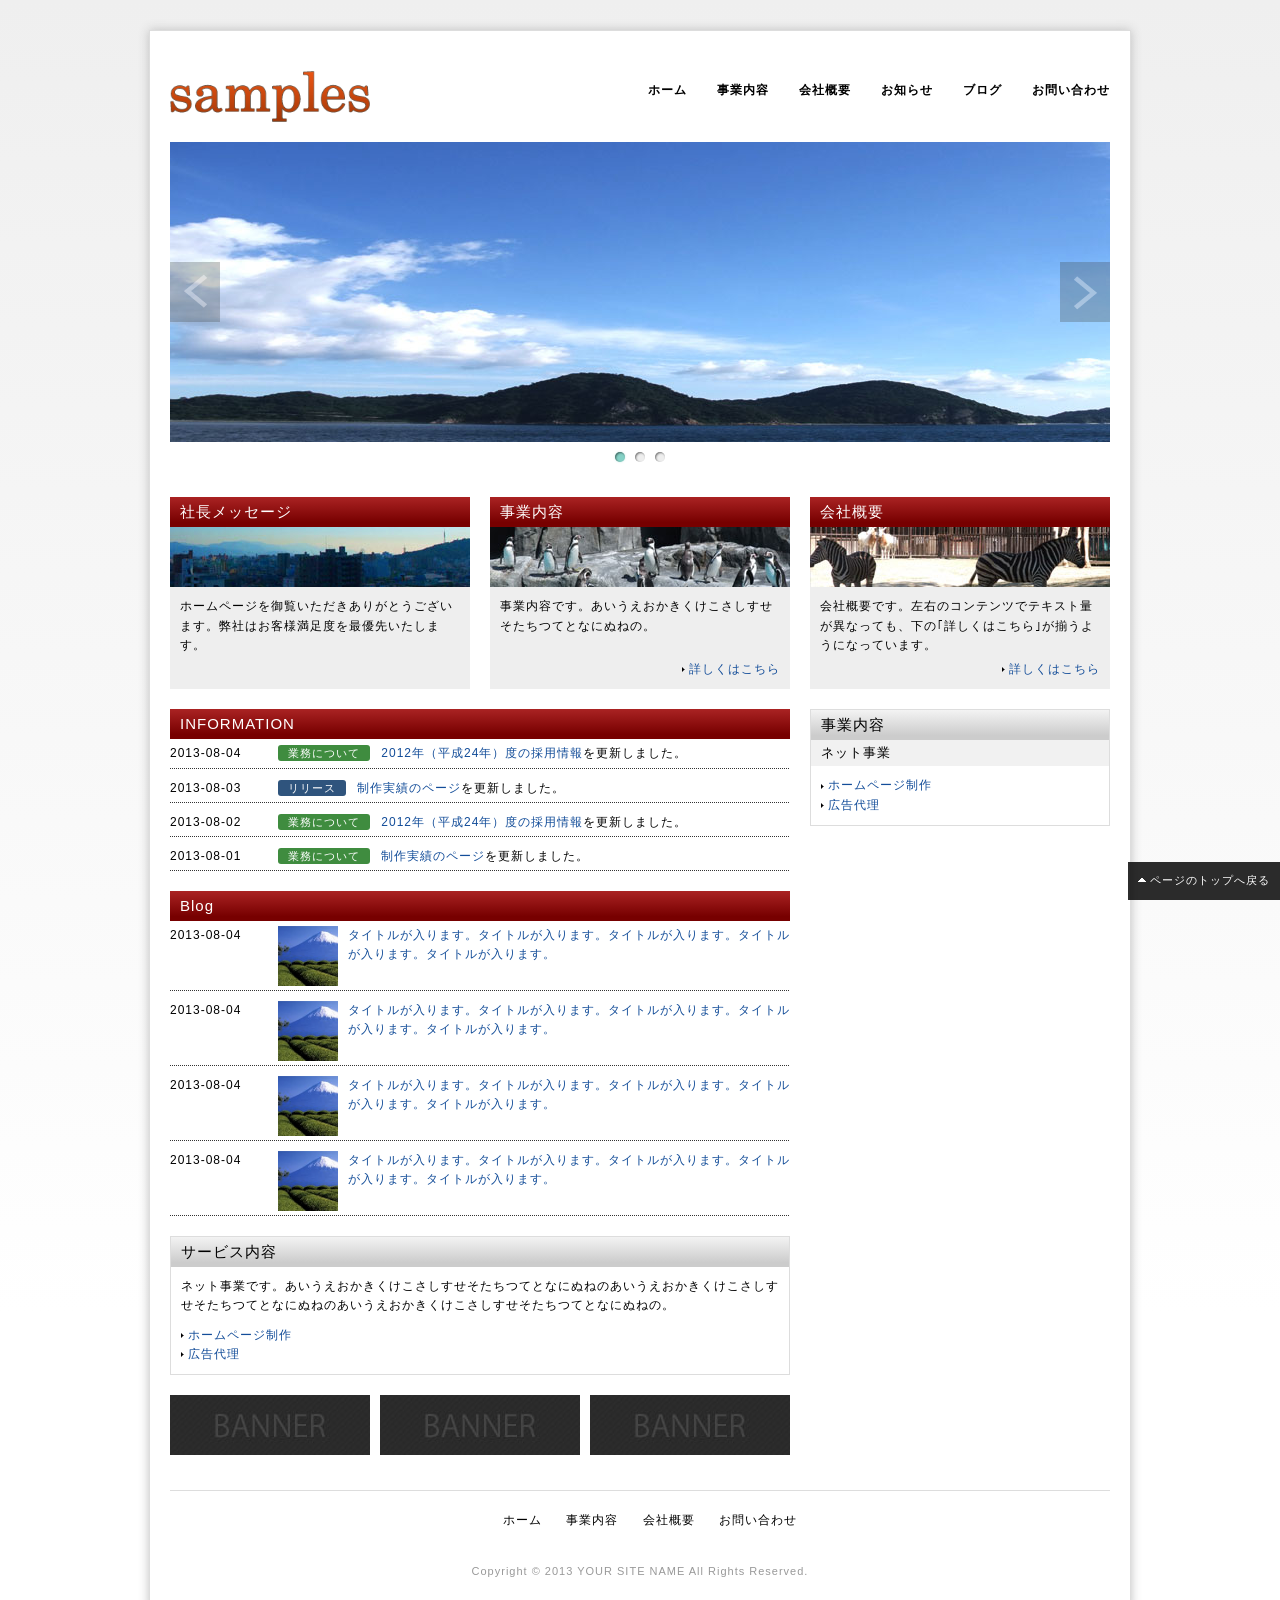
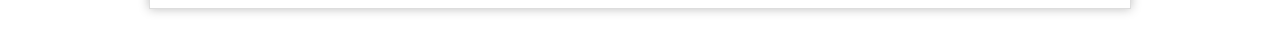
==== index.html @ f8de1d2a "first commit" ====
<!DOCTYPE html PUBLIC "-//W3C//DTD XHTML 1.0 Transitional//EN" "http://www.w3.org/TR/xhtml1/DTD/xhtml1-transitional.dtd">
<html xmlns="http://www.w3.org/1999/xhtml" xml:lang="ja" lang="ja">
<head>
<meta http-equiv="Content-Type" content="text/html; charset=utf-8" />
<meta http-equiv="Content-Style-Type" content="text/css" />
<meta http-equiv="Content-Script-Type" content="text/javascript" />
<meta http-equiv="imagetoolbar" content="no" />
<meta name="description" content="" />
<meta name="keywords" content="" />
<link rel="stylesheet" href="css/common.css" type="text/css" />
<script type="text/javascript" src="js/jquery.js"></script>
<script type="text/javascript" src="js/common.js"></script>
<script type="text/javascript">
$(function() {
    $('#slide').slideshow({
        autoSlide    : true,
        effect       : 'fade',
        type         : 'repeat',
        interval     : 3000,
        duration     : 500,
        imgHoverStop : true,
        navHoverStop : true
    });
    $(window).load(function() {
        $(".topNaviColumn").uniformHeight();
    });
});
</script>
<title>あなたのサイト名などお書きください</title>
</head>
<body>
<div id="container">
    <div id="header">
        <h1><a href="index.html"><img src="images/logo.png" alt="SAMPLE WEB SITE" /></a></h1>
        <div id="menu">
            <ul>
                <li class="home"><a href="index.html">ホーム</a></li>
                <li><a href="service.html">事業内容</a></li>
                <li><a href="company.html">会社概要</a></li>
				<li><a href="archive-news.html">お知らせ</a></li>
				<li><a href="archive-news.html">ブログ</a></li>                
                <li><a href="contact.html">お問い合わせ</a></li>
            </ul>
        </div><!-- /#menu -->
    </div><!-- /#header -->
    <div id="slide">
        <ul class="slideInner">
            <li><img src="images/icatch01.jpg" alt="" width="940" height="300" /></li>
            <li><img src="images/icatch02.jpg" alt="" width="940" height="300" /></li>
            <li><img src="images/icatch03.jpg" alt="" width="940" height="300" /></li>
        </ul>
         <div class="slidePrev"><img src="images/nav_prev.png" alt="前へ"></div>
         <div class="slideNext"><img src="images/nav_next.png" alt="次へ"></div>
         <div class="controlNav"></div>
    </div><!-- /#slide -->
    <div id="contents">
        <div class="topNavi">
            <div class="topNaviColumn">
                <h2>社長メッセージ</h2>
                <div class="topNaviPhoto"><img src="images/photo01.jpg" alt="" /></div>
                <p>ホームページを御覧いただきありがとうございます。弊社はお客様満足度を最優先いたします。</p>

            </div><!-- /.topNaviColumn -->
            <div class="topNaviColumn">
                <h2>事業内容</h2>
                <div class="topNaviPhoto"><img src="images/photo02.jpg" alt="" /></div>
                <p>事業内容です。あいうえおかきくけこさしすせそたちつてとなにぬねの。</p>
                <p class="topNaviDetail"><a href="service.html">詳しくはこちら</a></p>
            </div><!-- /.topNaviColumn -->
            <div class="topNaviColumn">
                <h2>会社概要</h2>
                <div class="topNaviPhoto"><img src="images/photo03.jpg" alt="" /></div>
                <p>会社概要です。左右のコンテンツでテキスト量が異なっても、下の｢詳しくはこちら｣が揃うようになっています。</p>
                <p class="topNaviDetail"><a href="company.html">詳しくはこちら</a></p>
            </div><!-- /.topNaviColumn -->
        </div><!-- /.topNavi -->
        <div id="conL">
            <div class="information">
                <h2>INFORMATION</h2>
                <dl>
                    <dt>2013-08-04</dt>
                    <dd>
                    <span class="tab tag_gyoumu">業務について</span>
                    <a href="sample.html">2012年（平成24年）度の採用情報</a>を更新しました。</dd>

                    <dt>2013-08-03</dt>
                    <dd>
					<span class="tab tag_release">リリース</span>
                    <a href="sample.html">制作実績のページ</a>を更新しました。</dd>
                    <dt>2013-08-02</dt>
                    <dd>
					<span class="tab tag_gyoumu">業務について</span>
                    <a href="sample.html">2012年（平成24年）度の採用情報</a>を更新しました。</dd>
                    <dt>2013-08-01</dt>
                    <dd>
                    <span class="tab tag_gyoumu">業務について</span>
                    <a href="sample.html">制作実績のページ</a>を更新しました。</dd>
                </dl>
            </div><!-- /.information -->


            <div class="information">
                <h2>Blog</h2>
                <dl>
                    <dt>2013-08-04</dt>
                    <dd>
                    <div class="b_img">
	                    <img src="images/sample.png">
                    </div>
                     <div class="b_right">
                    <a href="sample.html">タイトルが入ります。タイトルが入ります。タイトルが入ります。タイトルが入ります。タイトルが入ります。</a>
                     </div></dd>

                    <dt>2013-08-04</dt>
                    <dd>
                    <div class="b_img">
	                    <img src="images/sample.png">
                    </div>
                     <div class="b_right">
                    <a href="sample.html">タイトルが入ります。タイトルが入ります。タイトルが入ります。タイトルが入ります。タイトルが入ります。</a>
                     </div></dd>

                    <dt>2013-08-04</dt>
                    <dd>
                    <div class="b_img">
	                    <img src="images/sample.png">
                    </div>
                     <div class="b_right">
                    <a href="sample.html">タイトルが入ります。タイトルが入ります。タイトルが入ります。タイトルが入ります。タイトルが入ります。</a>
                     </div></dd>

                    <dt>2013-08-04</dt>
                    <dd>
                    <div class="b_img">
	                    <img src="images/sample.png">
                    </div>
                     <div class="b_right">
                    <a href="sample.html">タイトルが入ります。タイトルが入ります。タイトルが入ります。タイトルが入ります。タイトルが入ります。</a>
                     </div></dd>


                </dl>
            </div><!-- /.information -->

            <div class="submenu">
                <h3>サービス内容</h3>
                <p>ネット事業です。あいうえおかきくけこさしすせそたちつてとなにぬねのあいうえおかきくけこさしすせそたちつてとなにぬねのあいうえおかきくけこさしすせそたちつてとなにぬねの。</p>
                <ul>
                    <li><a href="service.html#s1">ホームページ制作</a></li>
                    <li><a href="service.html#s2">広告代理</a></li>
                </ul>
            </div><!-- /.submenu -->
            <div class="bnrL">
                <ul>
                    <li><a href="index.html"><img src="images/bnr_l.jpg" alt="" /></a></li>
                    <li><a href="index.html"><img src="images/bnr_l.jpg" alt="" /></a></li>
                    <li><a href="index.html"><img src="images/bnr_l.jpg" alt="" /></a></li>
                </ul>
            </div><!-- /.bnrL -->
        </div><!-- /.conL -->
        <div id="conR">
            <div class="submenu">
            <h3>事業内容</h3>
                <h4>ネット事業</h4>
                <ul>
                    <li><a href="service.html#s1">ホームページ制作</a></li>
                    <li><a href="service.html#s2">広告代理</a></li>

                </ul>
         
            </div><!-- /.bnrR -->
        </div><!-- /.conR -->
    </div><!-- /#contents -->
    <div id="footMenu">
        <ul>
                <li class="home"><a href="index.html">ホーム</a></li>
                <li><a href="service.html">事業内容</a></li>
                <li><a href="company.html">会社概要</a></li>
                <li><a href="contact.html">お問い合わせ</a></li>
        </ul>
    </div><!-- /#footerMenu -->
    <div id="footer">
        <div class="copyright">Copyright &copy; 2013 YOUR SITE NAME All Rights Reserved.</div>
    </div><!-- /#footer -->
</div><!-- /#container -->
<div id="pageTop">
    <a href="#">ページのトップへ戻る</a>
</div><!-- /#pageTop -->
</body>
</html>
---- css/common.css ----
@charset "UTF-8";

/* ========BASIC======== */
html {
    overflow-y:scroll;
}

body {
    margin:0;
    padding:0;
    line-height:1.6;
    letter-spacing:1px;
    font-family:"Hiragino Kaku Gothic Pro",HiraKakuPro-W3,"ヒラギノ角ゴ Pro W3","メイリオ", Meiryo,"ＭＳ Ｐゴシック",verdana,sans-serif;
    font-size:12px;
    color:#000;
    background:#efefef;
    background:-webkit-gradient(linear, left top, left bottom, color-stop(0.80, #fff), color-stop(0.00, #efefef));
    background:-webkit-linear-gradient(top, #efefef 0%, #fff 80%);
    background:-moz-linear-gradient(top, #efefef 0%, #fff 80%);
    background:-o-linear-gradient(top, #efefef 0%, #fff 80%);
    background:-ms-linear-gradient(top, #efefef 0%, #fff 80%);
    background:linear-gradient(to bottom, #efefef 0%, #fff 80%);
}

br {
    letter-spacing:normal;
}

a {
    color:#134D99;
    text-decoration:none;
}

a:hover {
    color:#134D99;
    text-decoration:underline;
}

img {
    border:0;
    vertical-align:bottom;
}

h1,h2,h3,h4,h5,h6 {
    margin:0;
}

h2 {
    clear:both;
    padding:0 10px;
    line-height:2.0;
    color:#fff;
    font-size:15px;
    font-weight:normal;
    background:#770000;
    background:-webkit-gradient(linear, left top, left bottom, color-stop(0.85, #700), color-stop(0.00, #aa2323));
    background:-webkit-linear-gradient(top, #aa2323 0%, #700 85%);
    background:-moz-linear-gradient(top, #aa2323 0%, #700 85%);
    background:-o-linear-gradient(top, #aa2323 0%, #700 85%);
    background:-ms-linear-gradient(top, #aa2323 0%, #700 85%);
    background:linear-gradient(to bottom, #aa2323 0%, #700 85%);
}

h3 {
    clear:both;
    padding:0 10px;
    line-height:2.0;
    font-size:15px;
    font-weight:normal;
    margin:0;
    color:#000;
    border:1px solid #ddd;
    background:#ccc;
    background:-webkit-gradient(linear, left top, left bottom, color-stop(0.85, #ccc), color-stop(0.00, #f3f3f3));
    background:-webkit-linear-gradient(top, #f3f3f3 0%, #ccc 85%);
    background:-moz-linear-gradient(top, #f3f3f3 0%, #ccc 85%);
    background:-o-linear-gradient(top, #f3f3f3 0%, #ccc 85%);
    background:-ms-linear-gradient(top, #f3f3f3 0%, #ccc 85%);
    background:linear-gradient(to bottom, #f3f3f3 0%, #ccc 85%);
}

h4 {
    padding:0 10px;
    line-height:2.0;
    color:#000;
    font-weight:normal;
    font-size:13px;
    border:0;
    background:#f1f1f1;
}

h5 {
    padding:0 10px;
    line-height:2.0;
    font-size:13px;
    font-weight:normal;
    border-left:5px solid #000;
}

h6 {
    line-height:2.0;
    font-size:13px;
    color:#770000;
}

p {
    margin:10px;
}

ul,ol,dl {
    margin:10px;
    padding:0;
}

li {
    padding:0;
    margin:0 0 0 30px;
}

dt {
    margin:0;
    padding:0;
}

dd {
    margin:0 0 0.5em 1em;
    padding:0;
    background:#f1f1f1;
}

table {
    font-size:12px;
}

table {
    width:600px;
    margin:10px;
    border-collapse:collapse;
    border:1px solid #999;
    border-spacing:0;
    line-height:1.8;
}

table th {
    padding:5px;
    border:1px solid #999;
    border-width:0 0 1px 1px;
    background:#EFEBEF;
    font-weight:bold;
    text-align:left;
}

table td {
    padding:5px;
    border:1px solid #999;
    border-width:0 0 1px 1px;
    text-align:left;
}

table td ol {
    margin:0;
    padding:0 0 0 30px;
}

table td li {
    margin:0;
    padding:0;
}

/* ========TEMPLATE LAYOUT======== */
#container {
    width:940px;
    margin:30px auto;
    padding:20px;
    border:1px solid #ddd;
    -moz-box-shadow:0 0 10px #bfbfbf; /* Firefox用 */  
    -webkit-box-shadow:0 0 10px #bfbfbf; /* Safari,Google Chrome用 */ 
    box-shadow:0 0 10px #bfbfbf;
    background:#fff;
}

#header {
    position:relative;
    width:940px;
    margin-bottom:20px;
}
h1 img{
	width: 200px;
}
#menu {
    position:absolute;
    right:0;
    top:30px;
}

#icatch {
    width:940px;
}

#contents {
    float:left;
    width:940px;
    padding:10px 0;
    background:#fff;
}

#conL {
    float:left;
    width:620px;
}

#conR {
    float:right;
    width:300px;
}

#footMenu {
    float:left;
    width:940px;
    margin-top:10px;
}

#footer {
    clear:both;
    width:940px;
}

/* ========HEADER CUSTOMIZE======== */
#header h1 {
    margin:0;
    padding:20px 0 0 0;
    font-size:30px;
    color:#770000;
    line-height:1.0;
}

#header h1 a {
    color:#770000;
}

#header h1 a:hover {
    color:#770000;
}

/* ========MENU CUSTOMIZE======== */
#menu ul {
    margin:0;
    padding:0;
    list-style:none;
}

#menu li {
    overflow:hidden;
    float:left;
    margin:0;
    padding:0 0 0 30px;
}

#menu li a {
    display:block;
    font-weight:bold;
    color:#000;
    outline:none;
}

#menu li a:hover {
    color:#000;
    border-bottom:3px solid #770000;
    text-decoration:none;
}

/* ========SLIDESHOW CUSTOMIZE======== */
#slide {
    width:940px;
    height:300px;
    overflow:hidden;
    position:relative;
    padding-bottom:25px;
}

.slideInner {
    list-style:none;
    margin:0;
    padding:0;
}

.slideInner li {
    position:absolute;
    background:#fff;
    margin:0;
    padding:0;
}

.slidePrev {
     position:absolute;
     width:50px;
     height:60px;
     top:120px;
     left:0;
     cursor:pointer;
     z-index:100;
}

.slideNext {
     position:absolute;
     display:block;
     width:50px;
     height:60px;
     top:120px;
     right:0;
     cursor:pointer;
     z-index:100;
}

.controlNav {
     position:absolute;
     float:left;
     left:50%;
     bottom:0;
}

.controlNav span {
     position:relative;
     left:-50%;
     float:left;
     margin:5px;
     -webkit-border-radius:5px;
     -moz-border-radius:5px;
     border-radius:5px;
     width:10px;
     height:10px;
     overflow:hidden;
     -webkit-box-shadow:1px 1px 2px rgba(0, 0, 0, 0.5) inset;
     -moz-box-shadow:1px 1px 2px rgba(0, 0, 0, 0.5) inset;
     box-shadow:1px 1px 2px rgba(0, 0, 0, 0.5) inset;
     background:#eee;
     text-indent:-9999px;
     vertical-align:middle;
}

.controlNav span:hover {
     background:#ccc;
     cursor:pointer;
}

.controlNav span.current {
     -webkit-box-shadow:1px 1px 2px rgba(0, 0, 0, 0.5) inset, 0 0 2px rgba(133, 209, 198, 0.5);
     -moz-box-shadow:1px 1px 2px rgba(0, 0, 0, 0.5) inset, 0 0 2px rgba(133, 209, 198, 0.5);
     box-shadow:1px 1px 2px rgba(0, 0, 0, 0.5) inset, 0 0 2px rgba(133, 209, 198, 0.5);
     background:#85d1c6;
}


/* ========MAINCONTENTS CUSTOMIZE======== */
/* TOPNAVI CUSTOMIZE */
.topNavi {
    overflow:hidden;
    position:relative;
    margin-left:-20px;
    margin-top:20px;
    margin-bottom:20px;
}

* html .topNavi {
    height:1em;
    overflow:visible;
}

.topNaviColumn {
    display:inline;
    width:300px;
    float:left;
    margin-left:20px;
    padding:0 0 2em 0;
    background:#eee;
}

.topNaviImg {
    margin:0;
    padding:0;
    background:none;
}

.topNaviDetail {
    position:absolute;
    bottom:0;
    width:280px;
    text-align:right;
}

.topNaviDetail a {
    padding:0 0 0 7px;
    background:url("../images/bg_arrow.gif") no-repeat left 50%;
}

/* INFORMATION CUSTOMIZE */
.information {
    width:620px;
    margin-bottom:20px;
}

.information dl {
    margin:0;
}
.information dt {
    float:left;
    padding-top:5px;
}

.information dd {
    margin:0 0 5px 0;
    padding:5px 0px 5px 9em;
    background:url("../images/bg_dotline.gif") 0 100% repeat-x;
}

/* SUBMENU CUSTOMIZE */
.submenu {
    border:1px solid #ddd;
}

.submenu h3 {
    border:none;
}

.submenu ul {
    margin:10px;
    padding:0;
}
.submenu li {
    margin:0;
    padding:0 0 0 7px;
    list-style:none;
    background:url("../images/bg_arrow.gif") no-repeat left 50%;
}

.submenu p {
    margin:10px;
}

/* BANNER CUSTOMIZE */
.bnrL {
    margin:20px 0;
}

.bnrL ul {
    width:630px;/* for IE7 */
    margin:0 -10px 0 0;
    padding:0;
}

.bnrL li {
    float:left;
    margin:0 10px 0 0;
    padding:0;
    list-style:none;
    margin-bottom:10px;
}

.bnrR {
    width:278px;
    margin:20px 0;
    padding:10px;
    border:1px solid #ddd;
}

.bnrR ul {
    margin:0 0 -10px 0;
    padding:0;
}

.bnrR li {
    margin:0;
    padding:10px;
    list-style:none;
    margin-bottom:10px;
    background:#eee;
}

/* ========FOOTMENU CUSTOMIZE======== */
#footMenu ul {
    margin:5px 0;
    padding:20px 0;
    text-align:center;
    border-top:1px solid #ddd;
}

#footMenu li {
    display:inline;
    margin:0 0 0 20px;
    list-style:none;
}

#footMenu li a {
    color:#000;
}

#footMenu li a:hover {
    color:#666;
    text-decoration:underline;
}

/* ========FOOTER CUSTOMIZE======== */
.copyright {
    font-style:normal;
    font-size:11px;
    color:#999;
    line-height:3.0;
    text-align:center;
}

/* ========PAGRTOP CUSTOMIZE========= */
#pageTop {
    position:fixed;
    right:0;
    bottom:0;
    padding:10px;
    background:#000
}

#pageTop a {
    padding:0 0 0 12px;
    color:#fff;
    font-size:11px;
    background:#000 url("../images/bg_pagetop.gif") 0 50% no-repeat;
}

.btn1{
	min-width: 200px;
	background: #f07d00;
	border: none;
	color: #fff;
	padding: 7px 20px;
	margin: 0px auto;
	display: block;
	font-size: 17px;
	border-radius: 6px;

}

.tab{
	background: #ccc;
	font-size: 11px;
	padding: 2px 10px;
	border-radius: 3px;
	margin-right: 7px;
}

.tag_gyoumu{
	background: #3f8c3f;
	color: #fff;
}
.tag_release{
	background:#2f547d;
	color: #fff;
}



.information dd:after{
	display: block;
	clear: both;
	content: "";
}
.b_right{
	overflow: hidden;
}

.b_img{
	width: 60px;
	height: 60px;
	margin-right: 10px;
	background: #ddd;
	float: left;
	overflow: hidden;
	position: relative;
}


.b_img img{
 position: relative;
    top: 50%;
    left: 50%;
    width: 140%;
    height: auto;
    -webkit-transform: translate(-50%,-50%);
    -ms-transform: translate(-50%,-50%);
    transform: translate(-50%,-50%);
}
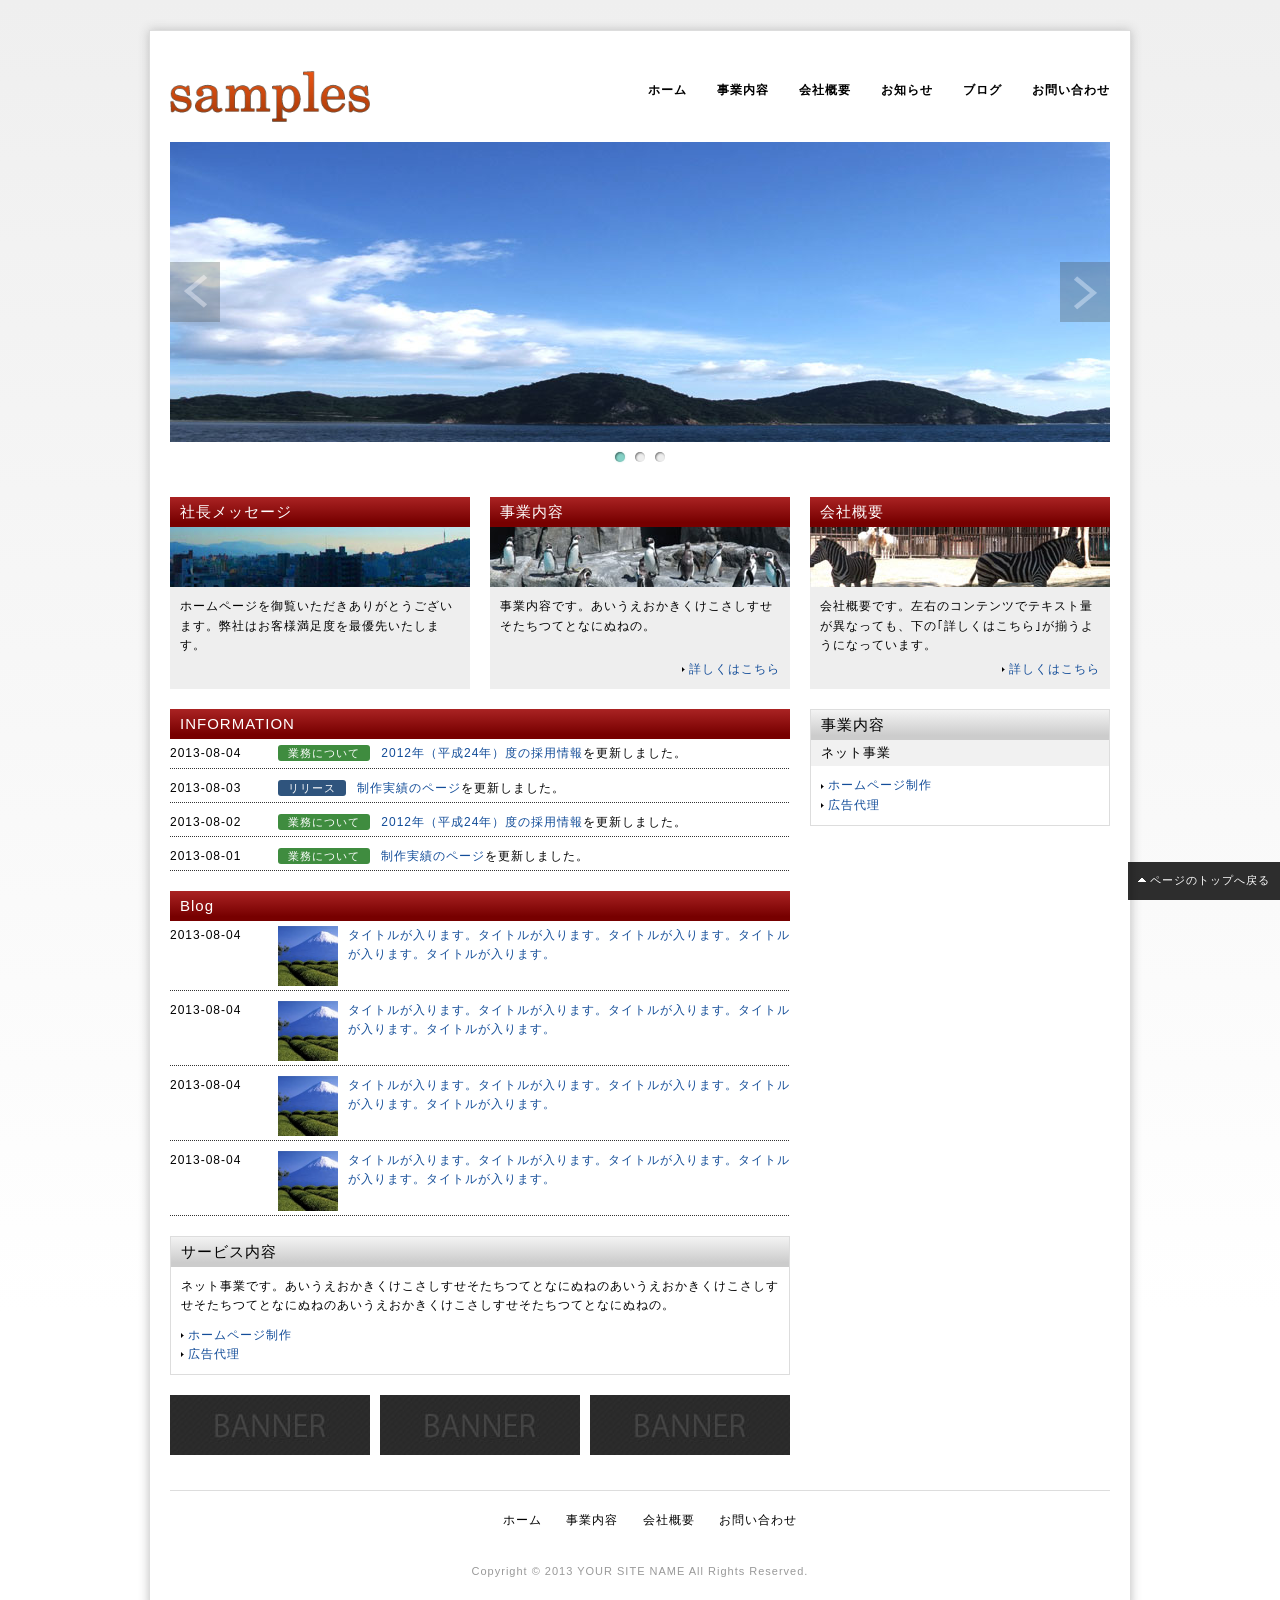
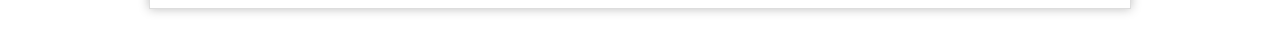
==== commit e3055256: "second commit" ====
--- a/index.html
+++ b/index.html
@@ -1,190 +1,199 @@
-<!DOCTYPE html PUBLIC "-//W3C//DTD XHTML 1.0 Transitional//EN" "http://www.w3.org/TR/xhtml1/DTD/xhtml1-transitional.dtd">
+<!DOCTYPE html
+  PUBLIC "-//W3C//DTD XHTML 1.0 Transitional//EN" "http://www.w3.org/TR/xhtml1/DTD/xhtml1-transitional.dtd">
 <html xmlns="http://www.w3.org/1999/xhtml" xml:lang="ja" lang="ja">
-<head>
-<meta http-equiv="Content-Type" content="text/html; charset=utf-8" />
-<meta http-equiv="Content-Style-Type" content="text/css" />
-<meta http-equiv="Content-Script-Type" content="text/javascript" />
-<meta http-equiv="imagetoolbar" content="no" />
-<meta name="description" content="" />
-<meta name="keywords" content="" />
-<link rel="stylesheet" href="css/common.css" type="text/css" />
-<script type="text/javascript" src="js/jquery.js"></script>
-<script type="text/javascript" src="js/common.js"></script>
-<script type="text/javascript">
-$(function() {
-    $('#slide').slideshow({
-        autoSlide    : true,
-        effect       : 'fade',
-        type         : 'repeat',
-        interval     : 3000,
-        duration     : 500,
-        imgHoverStop : true,
-        navHoverStop : true
-    });
-    $(window).load(function() {
-        $(".topNaviColumn").uniformHeight();
-    });
-});
-</script>
-<title>あなたのサイト名などお書きください</title>
-</head>
-<body>
-<div id="container">
-    <div id="header">
+  <head>
+    <meta http-equiv="Content-Type" content="text/html; charset=utf-8" />
+    <meta http-equiv="Content-Style-Type" content="text/css" />
+    <meta http-equiv="Content-Script-Type" content="text/javascript" />
+    <meta http-equiv="imagetoolbar" content="no" />
+    <meta name="description" content="" />
+    <meta name="keywords" content="" />
+    <link rel="stylesheet" href="css/common.css" type="text/css" />
+    <script type="text/javascript" src="js/jquery.js"></script>
+    <script type="text/javascript" src="js/common.js"></script>
+    <script type="text/javascript">
+      $(function () {
+        $('#slide').slideshow({
+          autoSlide: true,
+          effect: 'fade',
+          type: 'repeat',
+          interval: 3000,
+          duration: 500,
+          imgHoverStop: true,
+          navHoverStop: true
+        });
+        $(window).load(function () {
+          $(".topNaviColumn").uniformHeight();
+        });
+      });
+    </script>
+    <title>オリジナル事業サイト</title>
+  </head>
+  <body>
+    <div id="container">
+      <div id="header">
         <h1><a href="index.html"><img src="images/logo.png" alt="SAMPLE WEB SITE" /></a></h1>
         <div id="menu">
-            <ul>
-                <li class="home"><a href="index.html">ホーム</a></li>
-                <li><a href="service.html">事業内容</a></li>
-                <li><a href="company.html">会社概要</a></li>
-				<li><a href="archive-news.html">お知らせ</a></li>
-				<li><a href="archive-news.html">ブログ</a></li>                
-                <li><a href="contact.html">お問い合わせ</a></li>
-            </ul>
+          <ul>
+            <li class="home"><a href="index.html">ホーム</a></li>
+            <li><a href="service.html">事業内容</a></li>
+            <li><a href="company.html">会社概要</a></li>
+            <li><a href="archive-news.html">お知らせ</a></li>
+            <li><a href="archive-news.html">ブログ</a></li>
+            <li><a href="contact.html">お問い合わせ</a></li>
+          </ul>
         </div><!-- /#menu -->
-    </div><!-- /#header -->
-    <div id="slide">
+      </div><!-- /#header -->
+      <div id="slide">
         <ul class="slideInner">
-            <li><img src="images/icatch01.jpg" alt="" width="940" height="300" /></li>
-            <li><img src="images/icatch02.jpg" alt="" width="940" height="300" /></li>
-            <li><img src="images/icatch03.jpg" alt="" width="940" height="300" /></li>
+          <li><img src="images/icatch01.jpg" alt="" width="940" height="300" /></li>
+          <li><img src="images/icatch02.jpg" alt="" width="940" height="300" /></li>
+          <li><img src="images/icatch03.jpg" alt="" width="940" height="300" /></li>
         </ul>
-         <div class="slidePrev"><img src="images/nav_prev.png" alt="前へ"></div>
-         <div class="slideNext"><img src="images/nav_next.png" alt="次へ"></div>
-         <div class="controlNav"></div>
-    </div><!-- /#slide -->
-    <div id="contents">
+        <div class="slidePrev"><img src="images/nav_prev.png" alt="前へ"></div>
+        <div class="slideNext"><img src="images/nav_next.png" alt="次へ"></div>
+        <div class="controlNav"></div>
+      </div><!-- /#slide -->
+      <div id="contents">
         <div class="topNavi">
-            <div class="topNaviColumn">
-                <h2>社長メッセージ</h2>
-                <div class="topNaviPhoto"><img src="images/photo01.jpg" alt="" /></div>
-                <p>ホームページを御覧いただきありがとうございます。弊社はお客様満足度を最優先いたします。</p>
+          <div class="topNaviColumn">
+            <h2>社長メッセージ</h2>
+            <div class="topNaviPhoto"><img src="images/photo01.jpg" alt="" /></div>
+            <p>ホームページを御覧いただきありがとうございます。弊社はお客様満足度を最優先いたします。</p>
 
-            </div><!-- /.topNaviColumn -->
-            <div class="topNaviColumn">
-                <h2>事業内容</h2>
-                <div class="topNaviPhoto"><img src="images/photo02.jpg" alt="" /></div>
-                <p>事業内容です。あいうえおかきくけこさしすせそたちつてとなにぬねの。</p>
-                <p class="topNaviDetail"><a href="service.html">詳しくはこちら</a></p>
-            </div><!-- /.topNaviColumn -->
-            <div class="topNaviColumn">
-                <h2>会社概要</h2>
-                <div class="topNaviPhoto"><img src="images/photo03.jpg" alt="" /></div>
-                <p>会社概要です。左右のコンテンツでテキスト量が異なっても、下の｢詳しくはこちら｣が揃うようになっています。</p>
-                <p class="topNaviDetail"><a href="company.html">詳しくはこちら</a></p>
-            </div><!-- /.topNaviColumn -->
+          </div><!-- /.topNaviColumn -->
+          <div class="topNaviColumn">
+            <h2>事業内容</h2>
+            <div class="topNaviPhoto"><img src="images/photo02.jpg" alt="" /></div>
+            <p>事業内容です。あいうえおかきくけこさしすせそたちつてとなにぬねの。</p>
+            <p class="topNaviDetail"><a href="service.html">詳しくはこちら</a></p>
+          </div><!-- /.topNaviColumn -->
+          <div class="topNaviColumn">
+            <h2>会社概要</h2>
+            <div class="topNaviPhoto"><img src="images/photo03.jpg" alt="" /></div>
+            <p>会社概要です。左右のコンテンツでテキスト量が異なっても、下の｢詳しくはこちら｣が揃うようになっています。</p>
+            <p class="topNaviDetail"><a href="company.html">詳しくはこちら</a></p>
+          </div><!-- /.topNaviColumn -->
         </div><!-- /.topNavi -->
         <div id="conL">
-            <div class="information">
-                <h2>INFORMATION</h2>
-                <dl>
-                    <dt>2013-08-04</dt>
-                    <dd>
-                    <span class="tab tag_gyoumu">業務について</span>
-                    <a href="sample.html">2012年（平成24年）度の採用情報</a>を更新しました。</dd>
+          <div class="information">
+            <h2>INFORMATION</h2>
+            <dl>
+              <dt>2013-08-04</dt>
+              <dd>
+                <span class="tab tag_gyoumu">業務について</span>
+                <a href="sample.html">2012年（平成24年）度の採用情報</a>を更新しました。
+              </dd>
 
-                    <dt>2013-08-03</dt>
-                    <dd>
-					<span class="tab tag_release">リリース</span>
-                    <a href="sample.html">制作実績のページ</a>を更新しました。</dd>
-                    <dt>2013-08-02</dt>
-                    <dd>
-					<span class="tab tag_gyoumu">業務について</span>
-                    <a href="sample.html">2012年（平成24年）度の採用情報</a>を更新しました。</dd>
-                    <dt>2013-08-01</dt>
-                    <dd>
-                    <span class="tab tag_gyoumu">業務について</span>
-                    <a href="sample.html">制作実績のページ</a>を更新しました。</dd>
-                </dl>
-            </div><!-- /.information -->
+              <dt>2013-08-03</dt>
+              <dd>
+                <span class="tab tag_release">リリース</span>
+                <a href="sample.html">制作実績のページ</a>を更新しました。
+              </dd>
+              <dt>2013-08-02</dt>
+              <dd>
+                <span class="tab tag_gyoumu">業務について</span>
+                <a href="sample.html">2012年（平成24年）度の採用情報</a>を更新しました。
+              </dd>
+              <dt>2013-08-01</dt>
+              <dd>
+                <span class="tab tag_gyoumu">業務について</span>
+                <a href="sample.html">制作実績のページ</a>を更新しました。
+              </dd>
+            </dl>
+          </div><!-- /.information -->
 
 
-            <div class="information">
-                <h2>Blog</h2>
-                <dl>
-                    <dt>2013-08-04</dt>
-                    <dd>
-                    <div class="b_img">
-	                    <img src="images/sample.png">
-                    </div>
-                     <div class="b_right">
-                    <a href="sample.html">タイトルが入ります。タイトルが入ります。タイトルが入ります。タイトルが入ります。タイトルが入ります。</a>
-                     </div></dd>
+          <div class="information">
+            <h2>Blog</h2>
+            <dl>
+              <dt>2013-08-04</dt>
+              <dd>
+                <div class="b_img">
+                  <img src="images/sample.png">
+                </div>
+                <div class="b_right">
+                  <a href="sample.html">タイトルが入ります。タイトルが入ります。タイトルが入ります。タイトルが入ります。タイトルが入ります。</a>
+                </div>
+              </dd>
 
-                    <dt>2013-08-04</dt>
-                    <dd>
-                    <div class="b_img">
-	                    <img src="images/sample.png">
-                    </div>
-                     <div class="b_right">
-                    <a href="sample.html">タイトルが入ります。タイトルが入ります。タイトルが入ります。タイトルが入ります。タイトルが入ります。</a>
-                     </div></dd>
+              <dt>2013-08-04</dt>
+              <dd>
+                <div class="b_img">
+                  <img src="images/sample.png">
+                </div>
+                <div class="b_right">
+                  <a href="sample.html">タイトルが入ります。タイトルが入ります。タイトルが入ります。タイトルが入ります。タイトルが入ります。</a>
+                </div>
+              </dd>
 
-                    <dt>2013-08-04</dt>
-                    <dd>
-                    <div class="b_img">
-	                    <img src="images/sample.png">
-                    </div>
-                     <div class="b_right">
-                    <a href="sample.html">タイトルが入ります。タイトルが入ります。タイトルが入ります。タイトルが入ります。タイトルが入ります。</a>
-                     </div></dd>
+              <dt>2013-08-04</dt>
+              <dd>
+                <div class="b_img">
+                  <img src="images/sample.png">
+                </div>
+                <div class="b_right">
+                  <a href="sample.html">タイトルが入ります。タイトルが入ります。タイトルが入ります。タイトルが入ります。タイトルが入ります。</a>
+                </div>
+              </dd>
 
-                    <dt>2013-08-04</dt>
-                    <dd>
-                    <div class="b_img">
-	                    <img src="images/sample.png">
-                    </div>
-                     <div class="b_right">
-                    <a href="sample.html">タイトルが入ります。タイトルが入ります。タイトルが入ります。タイトルが入ります。タイトルが入ります。</a>
-                     </div></dd>
+              <dt>2013-08-04</dt>
+              <dd>
+                <div class="b_img">
+                  <img src="images/sample.png">
+                </div>
+                <div class="b_right">
+                  <a href="sample.html">タイトルが入ります。タイトルが入ります。タイトルが入ります。タイトルが入ります。タイトルが入ります。</a>
+                </div>
+              </dd>
 
 
-                </dl>
-            </div><!-- /.information -->
+            </dl>
+          </div><!-- /.information -->
 
-            <div class="submenu">
-                <h3>サービス内容</h3>
-                <p>ネット事業です。あいうえおかきくけこさしすせそたちつてとなにぬねのあいうえおかきくけこさしすせそたちつてとなにぬねのあいうえおかきくけこさしすせそたちつてとなにぬねの。</p>
-                <ul>
-                    <li><a href="service.html#s1">ホームページ制作</a></li>
-                    <li><a href="service.html#s2">広告代理</a></li>
-                </ul>
-            </div><!-- /.submenu -->
-            <div class="bnrL">
-                <ul>
-                    <li><a href="index.html"><img src="images/bnr_l.jpg" alt="" /></a></li>
-                    <li><a href="index.html"><img src="images/bnr_l.jpg" alt="" /></a></li>
-                    <li><a href="index.html"><img src="images/bnr_l.jpg" alt="" /></a></li>
-                </ul>
-            </div><!-- /.bnrL -->
+          <div class="submenu">
+            <h3>サービス内容</h3>
+            <p>ネット事業です。あいうえおかきくけこさしすせそたちつてとなにぬねのあいうえおかきくけこさしすせそたちつてとなにぬねのあいうえおかきくけこさしすせそたちつてとなにぬねの。</p>
+            <ul>
+              <li><a href="service.html#s1">ホームページ制作</a></li>
+              <li><a href="service.html#s2">広告代理</a></li>
+            </ul>
+          </div><!-- /.submenu -->
+          <div class="bnrL">
+            <ul>
+              <li><a href="index.html"><img src="images/bnr_l.jpg" alt="" /></a></li>
+              <li><a href="index.html"><img src="images/bnr_l.jpg" alt="" /></a></li>
+              <li><a href="index.html"><img src="images/bnr_l.jpg" alt="" /></a></li>
+            </ul>
+          </div><!-- /.bnrL -->
         </div><!-- /.conL -->
         <div id="conR">
-            <div class="submenu">
+          <div class="submenu">
             <h3>事業内容</h3>
-                <h4>ネット事業</h4>
-                <ul>
-                    <li><a href="service.html#s1">ホームページ制作</a></li>
-                    <li><a href="service.html#s2">広告代理</a></li>
+            <h4>ネット事業</h4>
+            <ul>
+              <li><a href="service.html#s1">ホームページ制作</a></li>
+              <li><a href="service.html#s2">広告代理</a></li>
 
-                </ul>
-         
-            </div><!-- /.bnrR -->
+            </ul>
+
+          </div><!-- /.bnrR -->
         </div><!-- /.conR -->
-    </div><!-- /#contents -->
-    <div id="footMenu">
+      </div><!-- /#contents -->
+      <div id="footMenu">
         <ul>
-                <li class="home"><a href="index.html">ホーム</a></li>
-                <li><a href="service.html">事業内容</a></li>
-                <li><a href="company.html">会社概要</a></li>
-                <li><a href="contact.html">お問い合わせ</a></li>
+          <li class="home"><a href="index.html">ホーム</a></li>
+          <li><a href="service.html">事業内容</a></li>
+          <li><a href="company.html">会社概要</a></li>
+          <li><a href="contact.html">お問い合わせ</a></li>
         </ul>
-    </div><!-- /#footerMenu -->
-    <div id="footer">
+      </div><!-- /#footerMenu -->
+      <div id="footer">
         <div class="copyright">Copyright &copy; 2013 YOUR SITE NAME All Rights Reserved.</div>
-    </div><!-- /#footer -->
-</div><!-- /#container -->
-<div id="pageTop">
-    <a href="#">ページのトップへ戻る</a>
-</div><!-- /#pageTop -->
-</body>
+      </div><!-- /#footer -->
+    </div><!-- /#container -->
+    <div id="pageTop">
+      <a href="#">ページのトップへ戻る</a>
+    </div><!-- /#pageTop -->
+  </body>
 </html>
